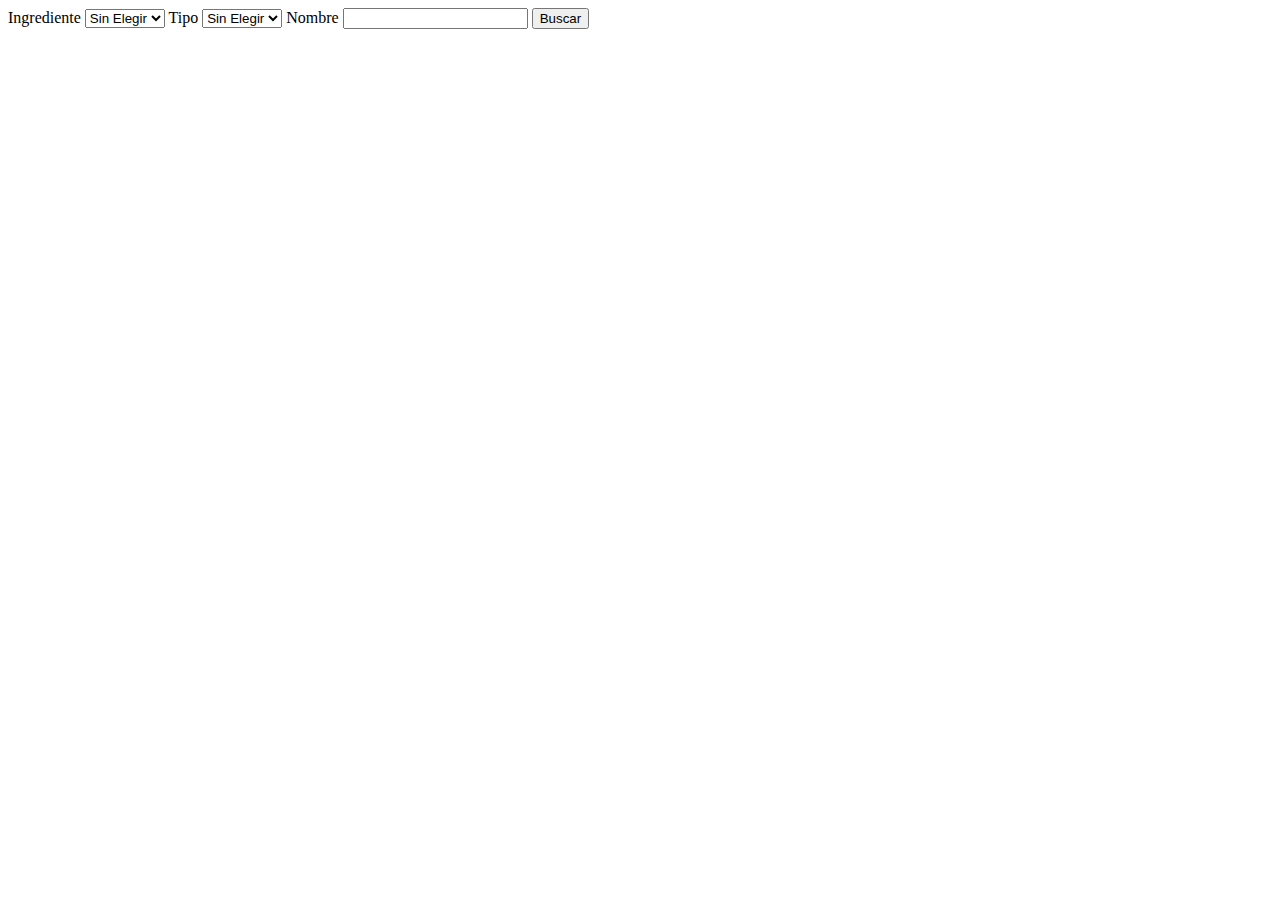
==== index.html @ ceedd4ff "Initial Commit" ====
<!DOCTYPE html>
<html lang="en">
  <head>
    <meta charset="UTF-8" />
    <meta name="viewport" content="width=device-width, initial-scale=1.0" />
    <title>Cocktail API</title>
    <meta http-equiv="refresh" content="0; url=/search" />
  </head>
  <body></body>
</html>
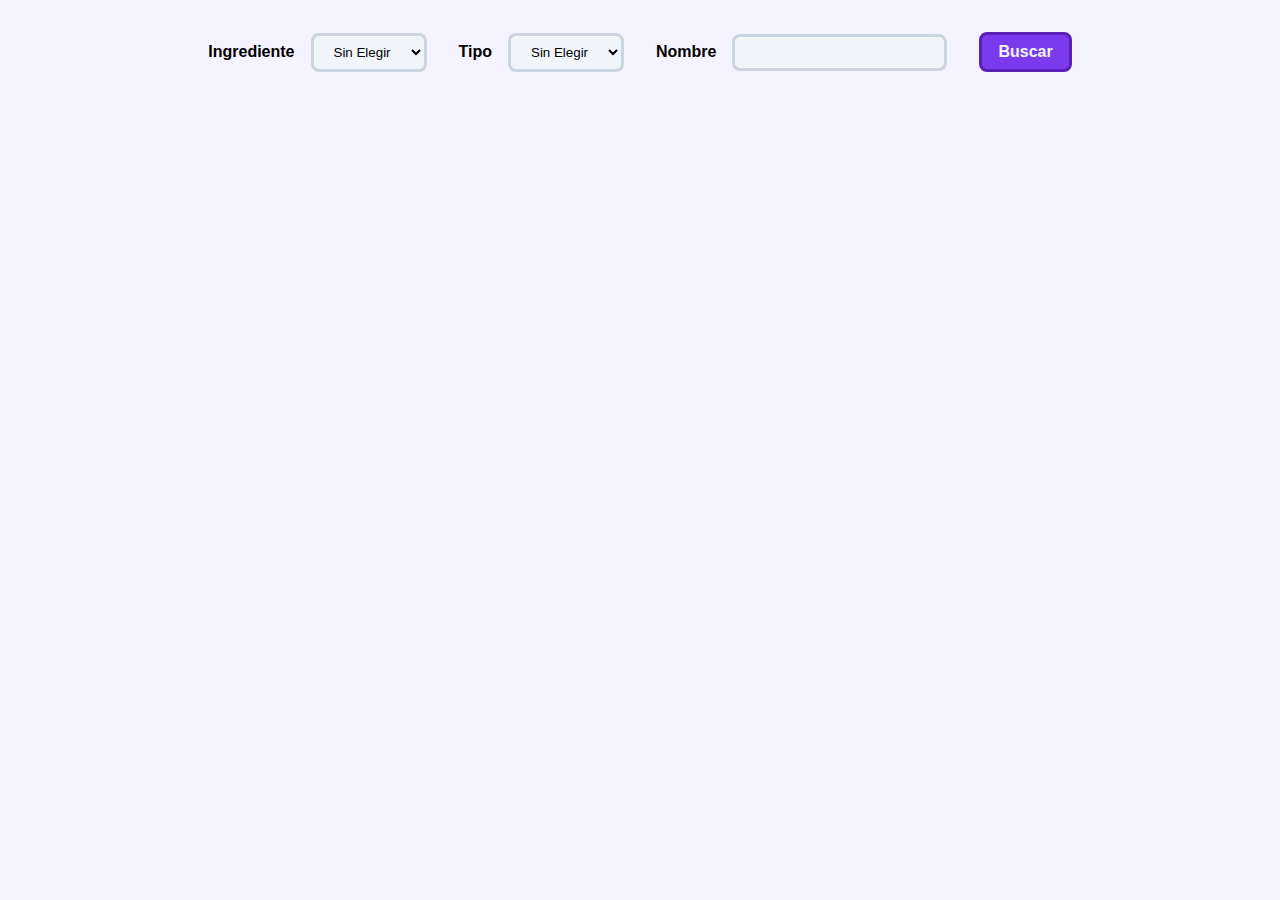
==== commit efe89493: "fix: Use relative path routing" ====
--- a/index.html
+++ b/index.html
@@ -4,7 +4,7 @@
     <meta charset="UTF-8" />
     <meta name="viewport" content="width=device-width, initial-scale=1.0" />
     <title>Cocktail API</title>
-    <meta http-equiv="refresh" content="0; url=/search" />
+    <meta http-equiv="refresh" content="0; url=./search" />
   </head>
   <body></body>
 </html>
